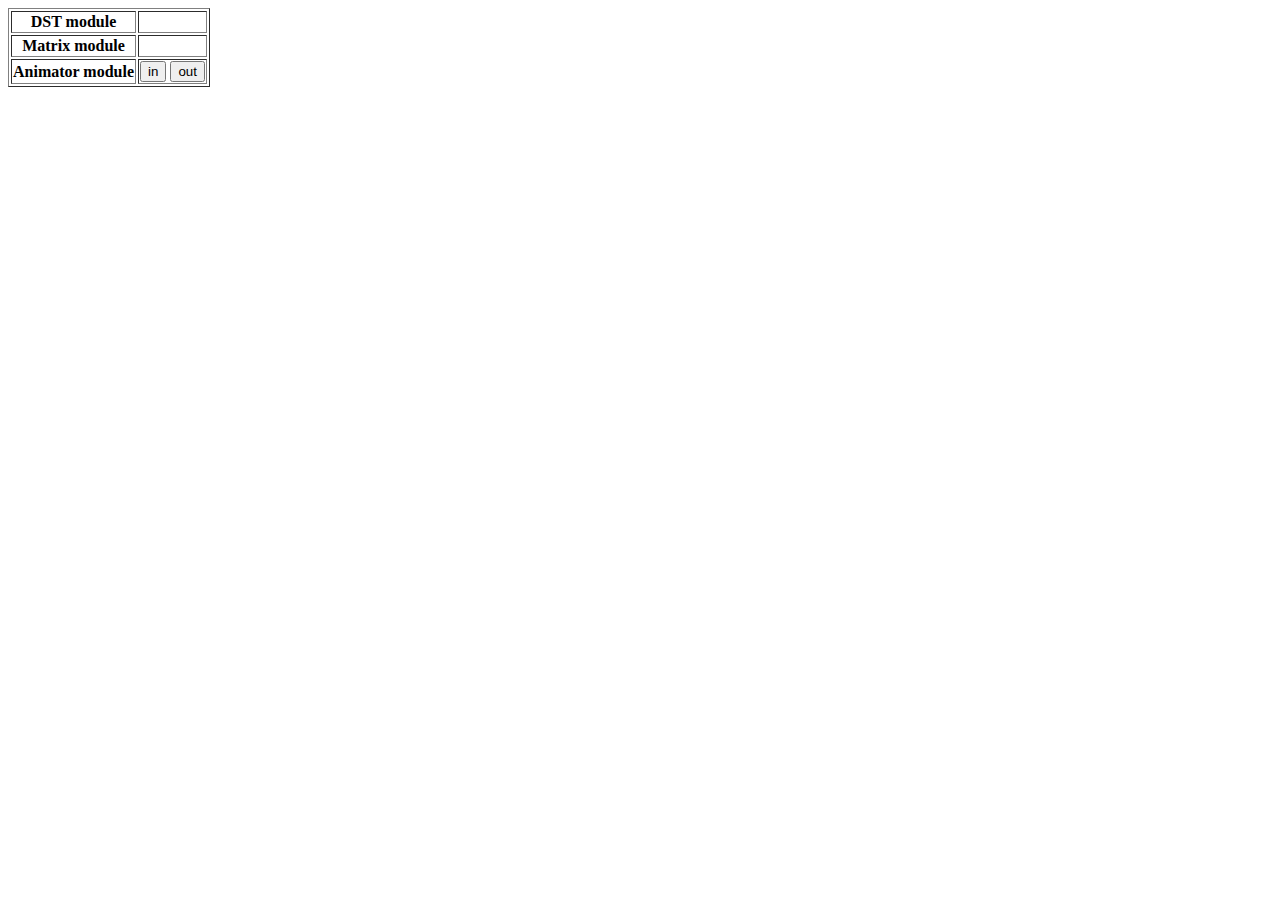
==== demo.html @ 3c429ff5 "Create demo.html" ====
<html>
<head>
<script src="dst.js"></script>
<script src="matrix.js"></script>
<script src="animator.js"></script>
</head>
<body>
<table border="1">
<tr><th>
DST module
</th><td>
<script>document.write("New York dst: "+dst('-5.0'));</script>
</td></tr>
<tr><th>
Matrix module
</th><td>
<script>
D=matrix.determinant([
    [2, 3],
    [1, 1]
]);
Dx=matrix.determinant([
    [14, 3],
    [8, 1]
]);
Dy=matrix.determinant([
    [2, 14],
    [1, 8]
]);
document.write("2x+3y=14<br/>x+y=8<br/>Using Crammer's rule:<br/>x = "+Dx/D+"<br/>y = "+Dy/D);
</script>
</td></tr>
<tr><th>
Animator module
</th><td>
<script>
var newdiv = document.createElement('div'); //Create div to be used by animator
newdiv.innerHTML = 'Hello World!'; //Add content
show=new animator(newdiv); //Construct animator
var thisScript = document.scripts[document.scripts.length - 1]; // get this script
thisScript.parentNode.appendChild(newdiv); //append div to script's parent
</script>
<input type="button" onclick="show.fadein();" value="in" />
<input type="button" onclick="show.fadeout();" value="out" />
</td></tr>
</table>
</body>
</html>
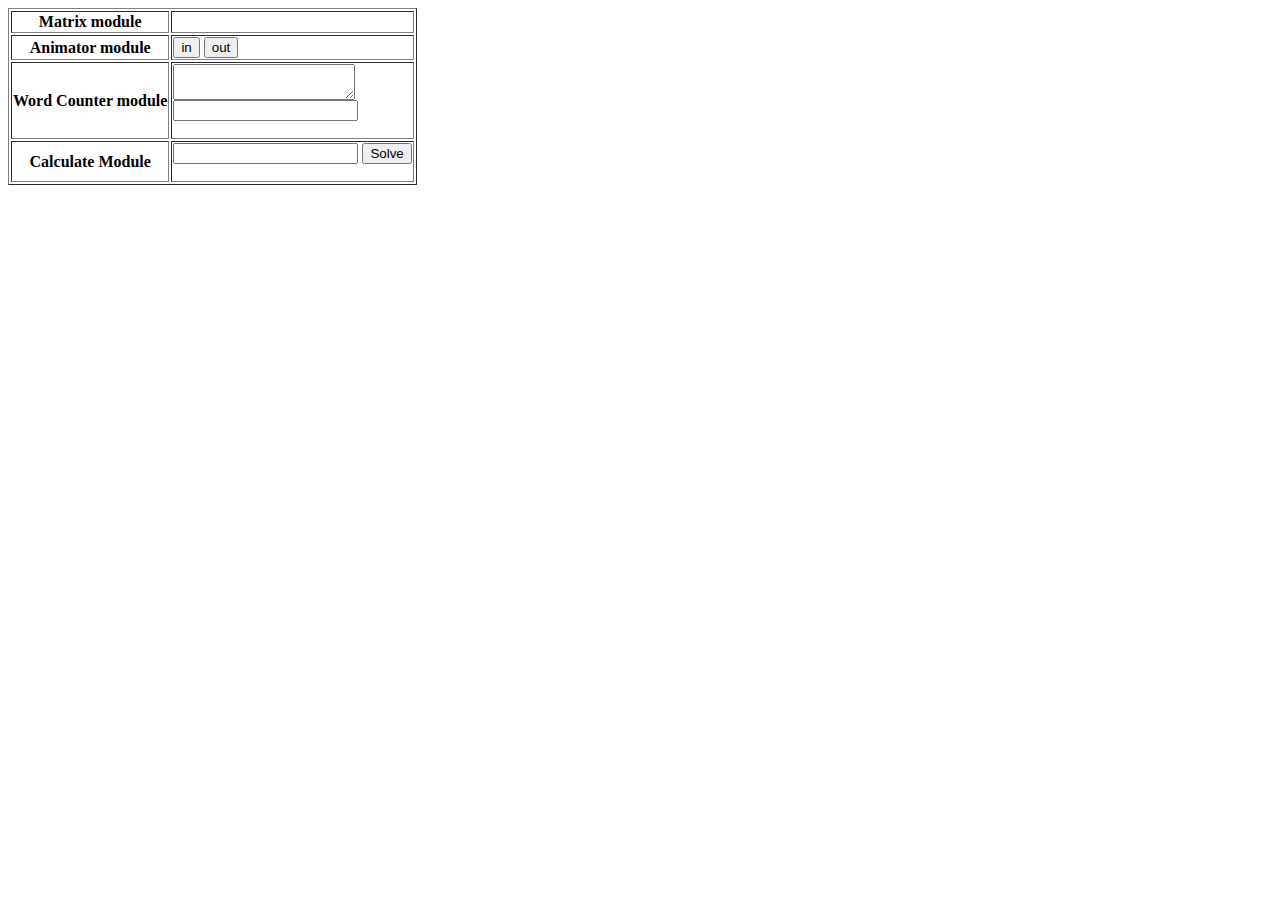
==== commit fd3bda21: "Update demo.html" ====
--- a/demo.html
+++ b/demo.html
@@ -1,16 +1,13 @@
 <html>
 <head>
-<script src="dst.js"></script>
+<link hres="generic.css" rel="stylesheet" type="text/css">
 <script src="matrix.js"></script>
 <script src="animator.js"></script>
+<script src="counter.js"></script>
+<script src="calculator.js"></script>
 </head>
 <body>
 <table border="1">
-<tr><th>
-DST module
-</th><td>
-<script>document.write("New York dst: "+dst('-5.0'));</script>
-</td></tr>
 <tr><th>
 Matrix module
 </th><td>
@@ -43,6 +40,22 @@
 <input type="button" onclick="show.fadein();" value="in" />
 <input type="button" onclick="show.fadeout();" value="out" />
 </td></tr>
+<tr><th>
+Word Counter module
+</th><td>
+<form>
+<textarea onkeyup="this.form.countout.value = counter.toString(this.value);"></textarea>
+<br/><input name="countout" readonly />
+</form>
+</td></tr>
+<tr><th>
+Calculate Module
+</th><td>
+<form>
+<input type="text" name="calcinput">
+<input type="button" onclick="this.form.calcinput.value=calculate(this.form.calcinput.value);" value="Solve">
+</form>
+</td></tr>
 </table>
 </body>
 </html>
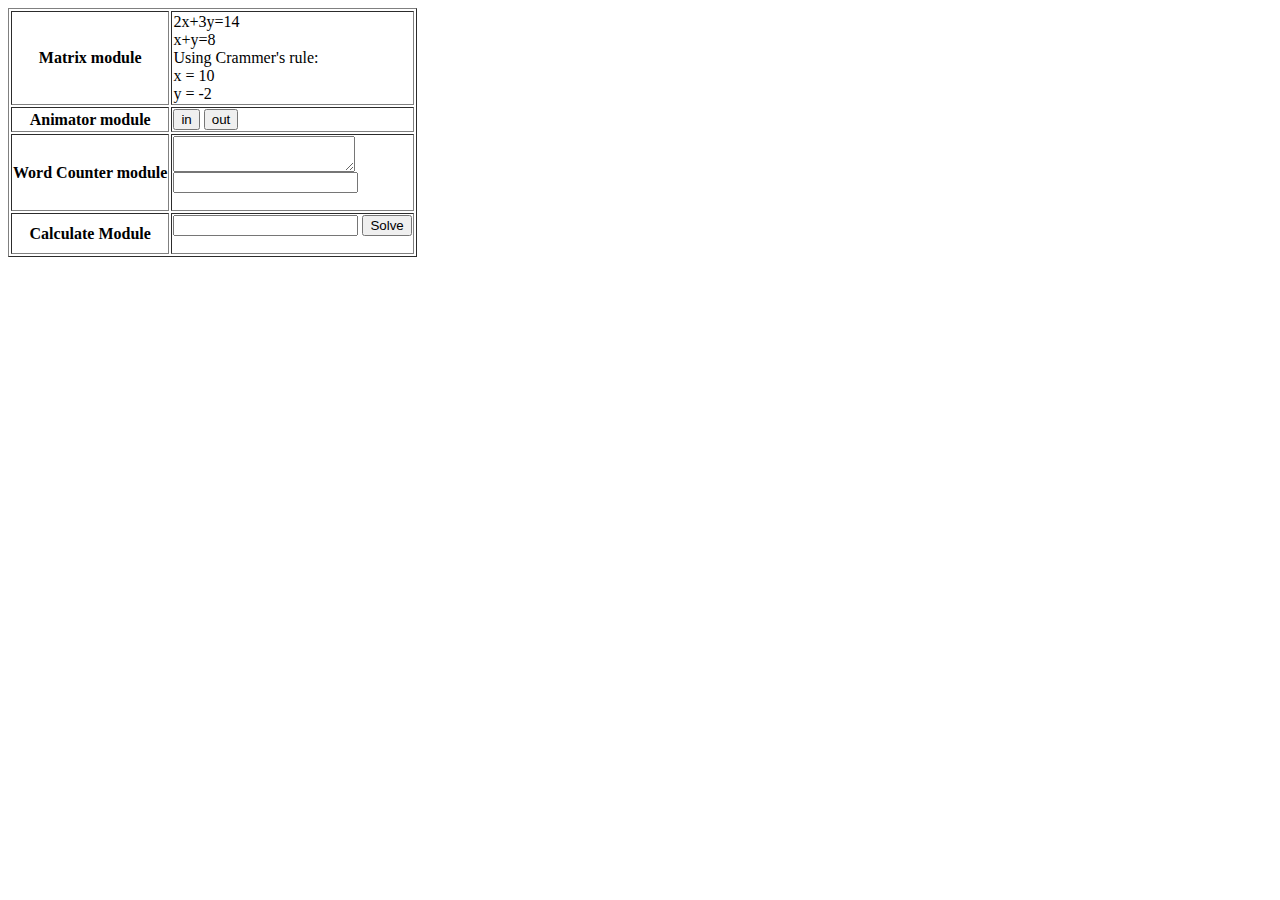
==== commit fcacf45f: "Update demo.html" ====
--- a/demo.html
+++ b/demo.html
@@ -1,10 +1,9 @@
 <html>
 <head>
-<link hres="generic.css" rel="stylesheet" type="text/css">
-<script src="matrix.js"></script>
+<link href="generic.css" rel="stylesheet" type="text/css">
+<script src="math.min.js"></script>
 <script src="animator.js"></script>
 <script src="counter.js"></script>
-<script src="calculator.js"></script>
 </head>
 <body>
 <table border="1">
